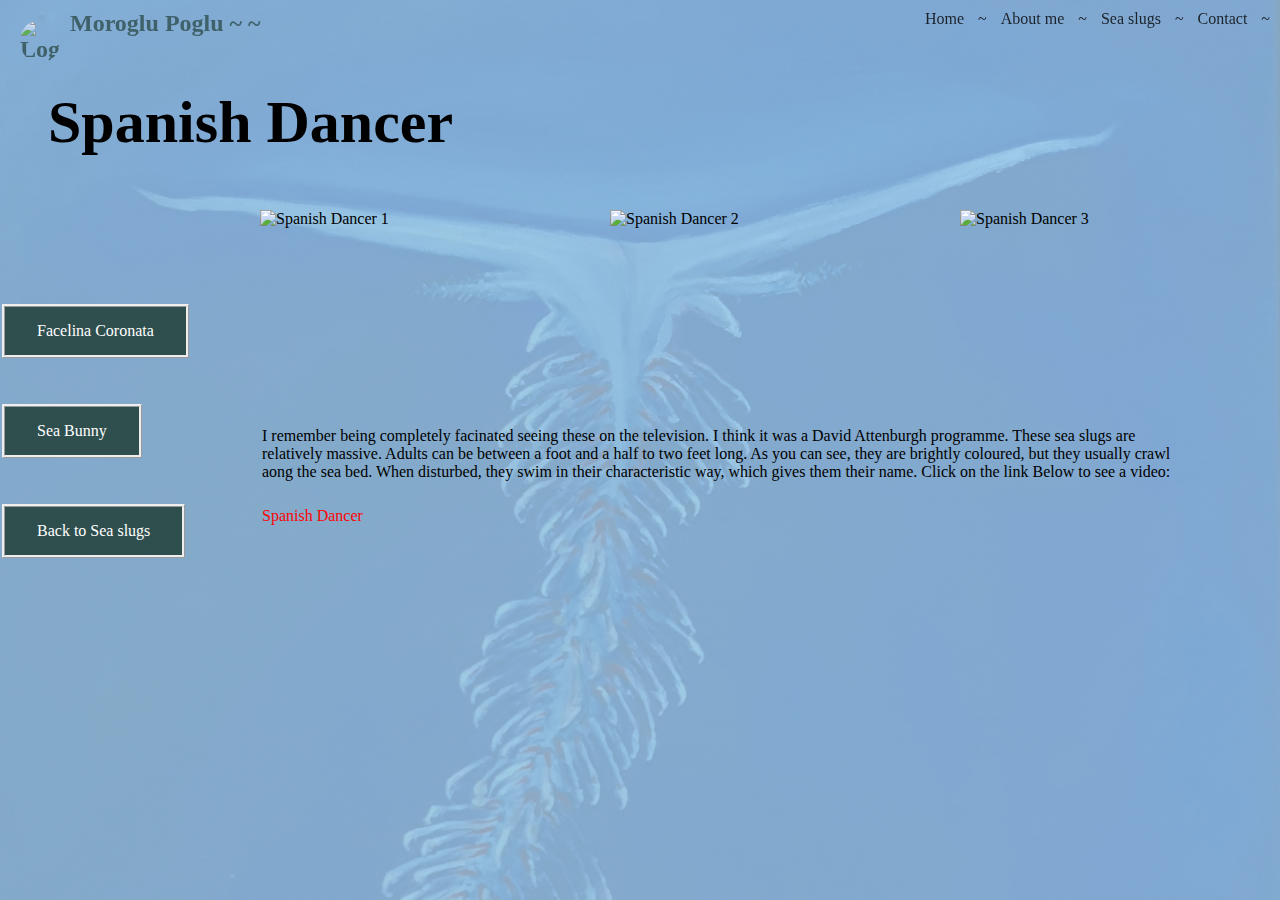
==== spanish_dancer.html @ e6606d89 "Add files via upload" ====
<!DOCTYPE html>
<html lang="en">
<head>
    <meta charset="UTF-8">
    <link rel="stylesheet" type="text/css" href="main.css">

    <div class="right_header">
      <a href="index.html"> Home</a> ~
      <a href="about_me1.html"> About me </a> ~
      <a href="page_1.html"> Sea slugs </a> ~
      <a href="Contact.html"> Contact </a> ~
  </div>

    <div class="left_header">
      <img src = "images/snail.jpg" alt = "Logo" >
      Moroglu Poglu ~ ~

    </div>
  

<title>Spanish Dancer</title>

</head>
<body>
  <div>
  <h1>Spanish Dancer</h1>
  
  <!-- <p>Here is some text...!</p> -->
  <div class = "image_spanish_dancer_1">
  <img src = "images/spanish_dancer_1.jpg" alt = "Spanish Dancer 1" >
  </div>
  <div class = "image_spanish_dancer_2">
  <img src = "images/spanish_dancer_2.jpg" alt = "Spanish Dancer 2" >
</div>
<div class = "image_spanish_dancer_3">
  <img src = "images/spanish_dancer_3.jpg" alt = "Spanish Dancer 3" >

  <!-- <div class = "video_spanish_dancer">
  <video width="640" height="480" controls>
  <source src = "Spanish Dancer.mp4" type = "video/mp4" > -->
    <div class = "text_spanish_dancer">
      <p>I remember being completely facinated seeing these on the television. I think it was a David Attenburgh programme. These sea slugs are relatively massive. Adults can be between a foot and a half to two feet long. As you can see, they are brightly coloured, but they usually crawl aong the sea bed. When disturbed, they swim in their characteristic way, which gives them their name. Click on the link Below to see a video:</p>
      <a href="images/spanish Dancer.mp4" target = "_blank"> Spanish Dancer<a>
    </div>
  </div>
</div>

</div>





  <div>

  </div>

  <a href="facelina_coronata.html" class="button_1">Facelina Coronata</a>
  <a href="sea_bunny.html" class="button_2">Sea Bunny</a>
  <a href="page_1.html" class="button_3">Back to Sea slugs</a>
  





  <div>

  </div>


</body>
</html>
---- main.css ----
*{
    box-sizing: border-box;
        padding: 10px;
    }
  
    .container { display: flex;
        min-height: 100vh;
        flex-direction: row; }
body {
    
   
    background-color: white;
    background-image: url(images/facelina_painting.jpeg);
    background-size:cover;
    background-repeat: no-repeat;
    background-attachment: fixed;
    background-position: top center;

}

.text_about_me img {
    width: 200px;
    display: block;
    margin-left: auto;
    margin-right: auto;
}
.text_sea_slugs{
    position: absolute;
    top:300px;
    /* background-color: lightgrey; */
    /* border: 15px solid green; */
    box-sizing: border-box;
    padding: 2px 200px 20px 200px;
}
  /* body {
    background-color: rgba(10, 10, 255, 0.301)
    } */

  h1 {
        color:black;
        text-decoration: none;
        font-family:fantasy;
        text-align: left;
        font-size: 60px;
  }

  p {
    /* color:rgba(red, green, blue, alpha); */
    /* background:hsl(0, 0%, 100%); */
    font-size: 16px;
    color:black;
    text-decoration: none;
    font-family:fantasy;

    /* text-shadow: 1px 1px 1pxpx black; */
    /* mix-blend-mode:difference; */
}

h2 {
    color:black;
    text-decoration: none;
    font-family:fantasy;
    text-align: left;
}

a {
    color:rgb(252, 5, 5);
    text-decoration: none;
    font-family:fantasy;
    text-align: left;
}
.right_header {
    position: fixed;
    right:0;
    top: 0;
    width: 100;
    /* background-color: rgba(247, 247, 247, 0.164); */
    opacity:0.8;
    color:black;
    text-align: right;
}
.left_header {
    position: fixed;
    left:0;
    top: 0;
    width: 22%;
    font-family: cursive;
    font-weight: bold;
    font-size: 18pt;
    color:darkslategrey;

    /* background-color: rgba(253, 253, 253, 0.171); */
    opacity:0.8;

    
}

 .left_header img{
    border-radius: 50%;
    width: 60px;
    float: left;
}

.right_header a{
    text-decoration: none;
    font-family:fantasy;
    color: rgb(2, 2, 2);
    text-align: left;
}

.footer {
    position: fixed;
    left: 100;
    bottom: 0;
    width: 50%;
    background-color: hsl(240, 100%, 10%,10%);
    opacity:10;
    color: white;
    text-align: left;

}

 
.center {
    text-align: center;
}

.large {
    font-size: 50px; 
}

.speech{

    margin-left: 3.0em;
    margin-right: 5.00em;
}
.text_about_me{
    position: absolute;
    top:30px;
    /* background-color: lightgrey; */
    /* border: 15px solid green; */
    box-sizing: border-box;
    padding: 2px 200px 20px 200px;
}

.text_index{
    position: absolute;
    top:200px;
    left:200px;
    /* background-color: lightgrey; */
    /* border: 15px solid green; */
    box-sizing: border-box;
    padding: 2px 200px 20px 200px;

}

.fixed_heading{
    box-sizing: border-box;
    border: 1px whitesmoke;
    position:fixed;
}

.image_main img {
    width: 40%;
    display: block;
    margin-left: auto;
    margin-right: auto;
}

.my_pic img{
    position: absolute;
    top: 200px;
    width: 28%;
}  
.button_1 {
    background-color: darkslategray;
    border:ridge;
    color: white;
    padding: 15px 32px;
    text-align: center;
    text-decoration: none;
    position:absolute;
    left: 0;
    /* right: 0; */
    top: 300px;
    display: inline-block;
    font-size: 16px;
    margin: 4px 2px;
    cursor: pointer;
  }

  .button_2 {
    background-color: darkslategray;
    border:ridge;
    color: white;
    padding: 15px 32px;
    text-align: center;
    text-decoration: none;
    position:absolute;
    left: 0;
    /* right: 0; */
    top: 400px;
    display: inline-block;
    font-size: 16px;
    margin: 4px 2px;
    cursor: pointer;
  }
  .button_3 {
    background-color: darkslategray;
    border:ridge;
    color: white;
    padding: 15px 32px;
    text-align: center;
    text-decoration: none;
    position:absolute;
    left: 0;
    /* right: 0; */
    top: 500px;
    display: inline-block;
    font-size: 16px;
    margin: 4px 2px;
    cursor: pointer;
  }

  .button_4  {
    background-color: darkslategray;
    border:ridge;
    color: white;
    padding: 15px 32px;
    text-align: center;
    text-decoration: none;
    position:absolute;
    left: 0;
    /* right: 0; */
    top: 600px;
    display: inline-block;
    font-size: 16px;
    margin: 4px 2px;
    cursor: pointer;
  }

  .button_index_1 {
    background-color: darkslategray;
    border:ridge;
    color: white;
    padding: 15px 32px;
    text-align: center;
    text-decoration: none;
    position:absolute;
    right: 20px;
    /* right: 0; */
    top: 200px;
    display: inline-block;
    font-size: 16px;
    margin: 4px 2px;
    cursor: pointer;
  }
  .button_index_2 {
    background-color: darkslategray;
    border:ridge;
    color: white;
    padding: 15px 32px;
    text-align: center;
    text-decoration: none;
    position:absolute;
    right: 20px;
    /* right: 0; */
    top: 300px;
    display: inline-block;
    font-size: 16px;
    margin: 4px 2px;
    cursor: pointer;
  }

  .image_facelina_coronata_1 img{
    position:absolute;
    width: 300px;
    left: 300px;
    /* right: 0; */
    top: 200px;
  }

  .image_facelina_coronata_2 img{
    position:absolute;
    width: 300px;  
    left: 700px;
    /* right: 0; */
    top: 200px;
  }

    .text_facelina{
    position:absolute;
    left: 700px;
    top:370px;
    box-sizing:content-box ;
    /* background-color: lightgrey;
    border: 5px solid green; */
    padding: 1px 50px 1px 2px;
    }
   
.image_spanish_dancer_1 img{
    position:absolute;
    width: 300px; 
    height: 200px;
    left: 250px;
    top: 200px;
    }

.image_spanish_dancer_2 img{
    position:absolute;
    width: 300px; 
    height: 200px;
    left: 600px;
    top: 200px;
}
.image_spanish_dancer_3 img{
    position:absolute;
    width: 300px; 
    height: 200px;
    left: 950px;
    top: 200px;
}
.video_spanish_dancer{
        position:absolute;
        /* width: 300px; 
        height: 200px; */
        left: 950px;
        top: 400px;
  }
  .text_spanish_dancer{
    position:absolute;
    left: 250px;
    top:400px;
    box-sizing:content-box ;
    /* background-color: lightgrey;
    border: 5px solid green; */
    margin: 0px 40px 0px 0px ;
    padding: 1px 50px 1px 2px;
  }
  .image_sea_bunny_1 img{
    position:absolute;
    width: 250px;
    left: 200px;
    top:190px;
  }
    .image_sea_bunny_2 img{
        position:absolute;
        width: 250px;
        left: 450px;
        top:190px;
  }
  .image_sea_bunny_3 img{
    position:absolute;
    width: 250px;
    left: 700px;
    top:190px;
 
  }
  .image_sea_bunny_4 img{
    position:absolute;
    width: 250px;
    left: 950px;
    top:190px;
  }

  .text_sea_bunny{
    position:absolute;
    left: 450px;
    top:370px;
    box-sizing:content-box ;
    /* background-color: lightgrey;
    border: 5px solid green; */
    margin: 0px 40px 0px 0px ;
    padding: 0px 30px 1px 2px;
  }

  .contact_text{
    position:absolute;
    text-decoration: none;
    font-family:fantasy;
    color: rgb(2, 2, 2);
    top: 110px;
    text-align: left;
    font-size: 30px; 
  }
    .contact_link{
    position:absolute;
    top: 160px;
    }

  .text_links{
    position:absolute;
    left: 450px;
    top:200px;
    box-sizing:border-box;
    text-align: left;
    /* background-color: lightgrey;
    border: 5px solid green; */
    margin: 0px 40px 0px 0px ;
    padding: 0px 30px 1px 2px;

  }
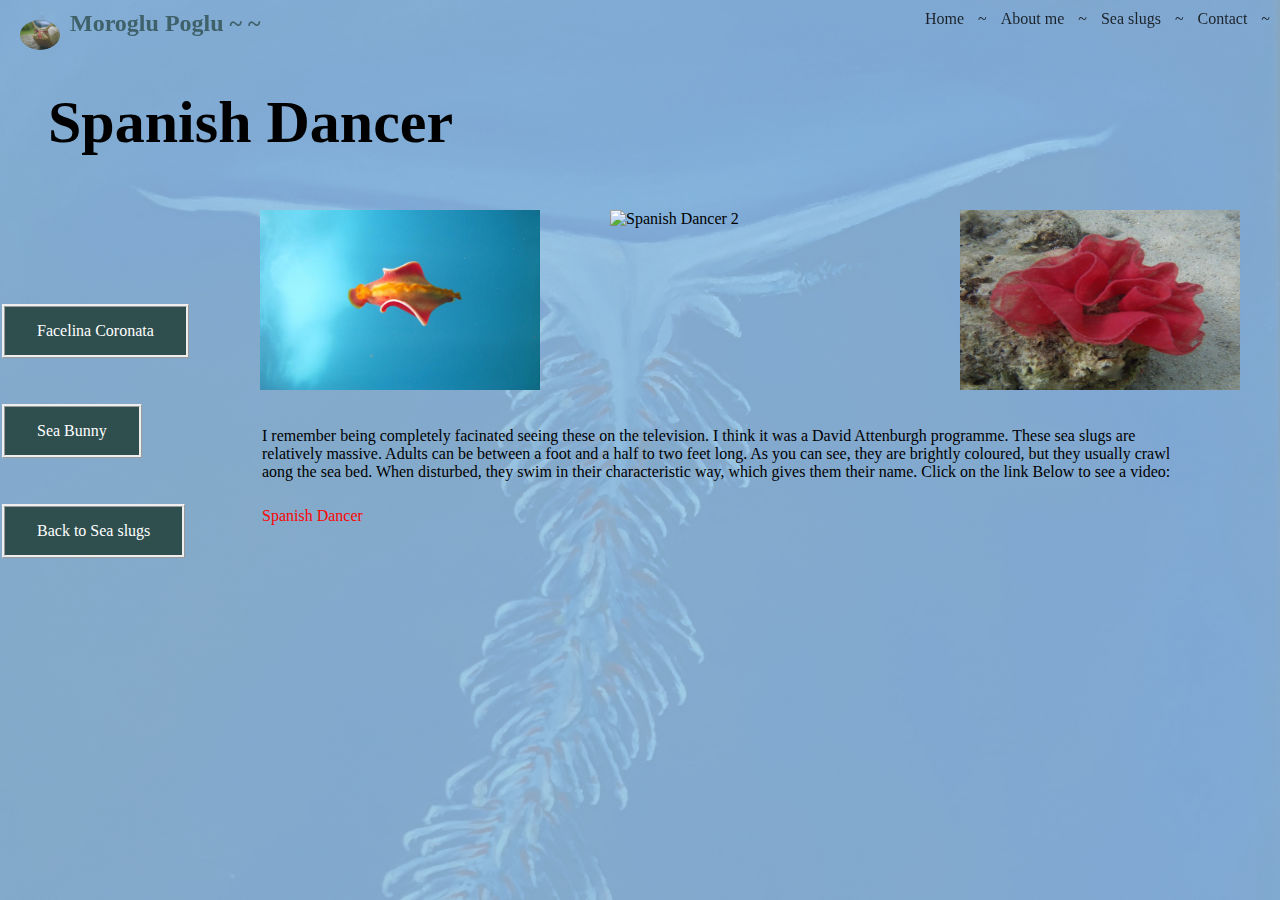
==== commit 39bdbb21: "Update spanish_dancer.html" ====
--- a/spanish_dancer.html
+++ b/spanish_dancer.html
@@ -40,7 +40,7 @@
   <source src = "Spanish Dancer.mp4" type = "video/mp4" > -->
     <div class = "text_spanish_dancer">
       <p>I remember being completely facinated seeing these on the television. I think it was a David Attenburgh programme. These sea slugs are relatively massive. Adults can be between a foot and a half to two feet long. As you can see, they are brightly coloured, but they usually crawl aong the sea bed. When disturbed, they swim in their characteristic way, which gives them their name. Click on the link Below to see a video:</p>
-      <a href="images/spanish Dancer.mp4" target = "_blank"> Spanish Dancer<a>
+      <a href="images/Spanish Dancer.mp4" target = "_blank"> Spanish Dancer<a>
     </div>
   </div>
 </div>
@@ -70,4 +70,4 @@
 
 
 </body>
-</html>+</html>
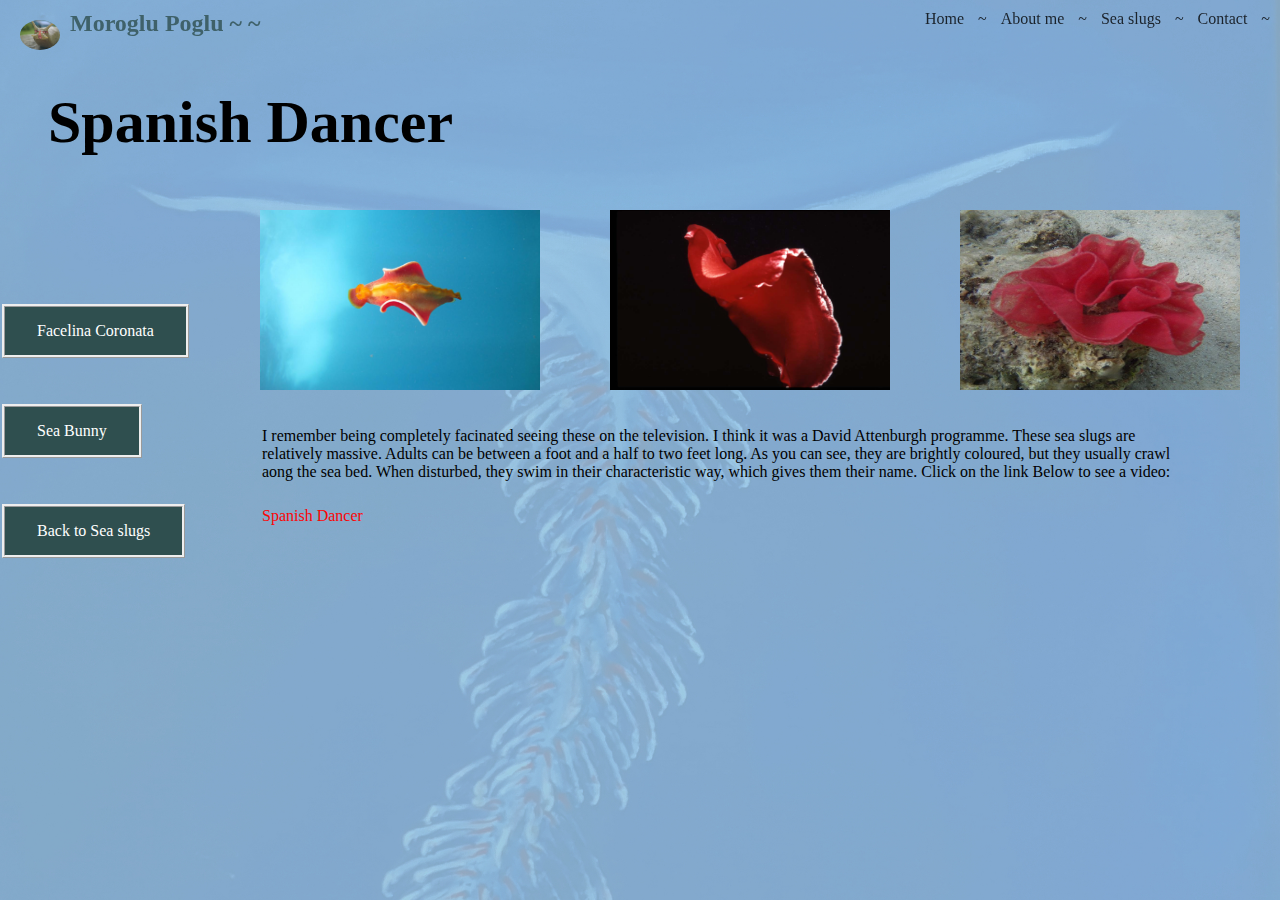
==== commit 93c671ce: "Update spanish_dancer.html" ====
--- a/spanish_dancer.html
+++ b/spanish_dancer.html
@@ -30,7 +30,7 @@
   <img src = "images/spanish_dancer_1.jpg" alt = "Spanish Dancer 1" >
   </div>
   <div class = "image_spanish_dancer_2">
-  <img src = "images/spanish_dancer_2.jpg" alt = "Spanish Dancer 2" >
+  <img src = "images/spanish_dancer_2.JPG" alt = "Spanish Dancer 2" >
 </div>
 <div class = "image_spanish_dancer_3">
   <img src = "images/spanish_dancer_3.jpg" alt = "Spanish Dancer 3" >
